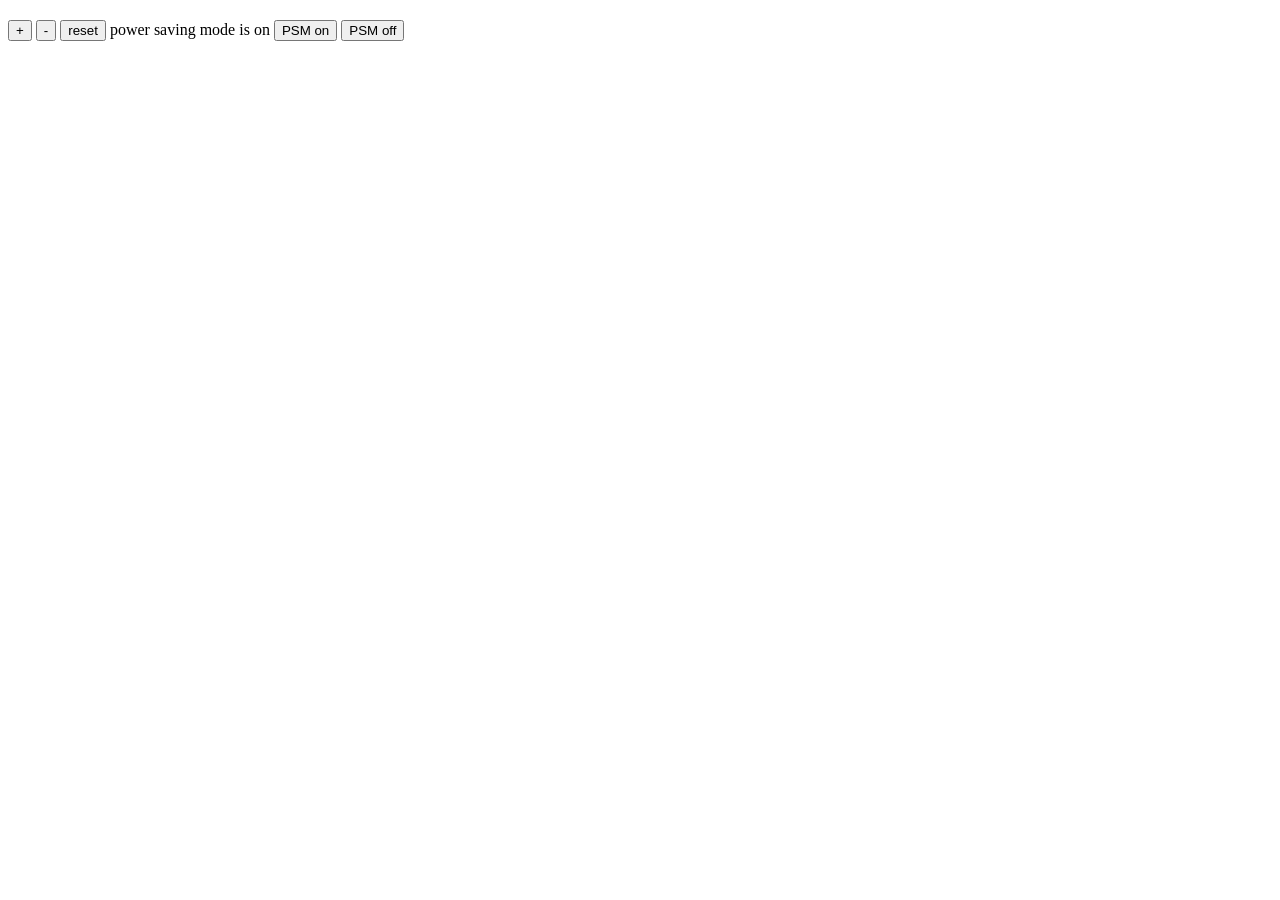
==== index.html @ 3227d149 "html. interface" ====
<!DOCTYPE html>
<html>
  <head>
    <title>Thermostat</title>
  </head>
  <body>
    <section>
      <h1 id="temperature"></h1>
      <p>
        <button id="temperature-up">+</button>
        <button id="temperature-down">-</button>
        <button id="temperature-reset">reset</button>
        power saving mode is <span id="power-saving-status">on</span>
        <button id="powersaving-on">PSM on</button>
        <button id="powersaving-off">PSM off</button>
      </p>
    </section>
    <script src="js/thermostat.js"></script>
  </body>
</html>
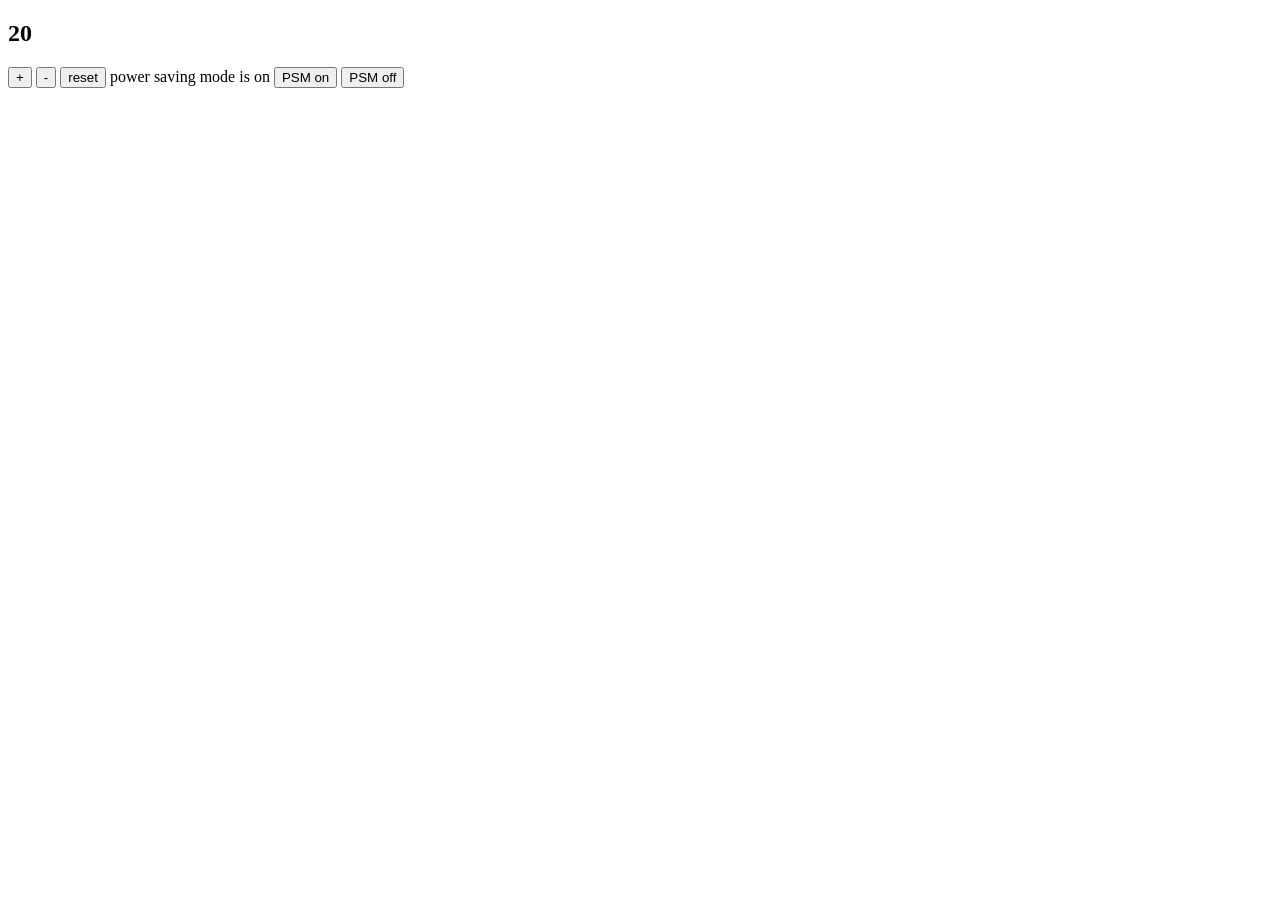
==== commit 5923af2c: "style.css, jquery, interface.js" ====
--- a/index.html
+++ b/index.html
@@ -1,5 +1,7 @@
 <!DOCTYPE html>
 <html>
+        <link rel="stylesheet" type="text/css" href="style.css" media="screen" />
+    </head>
   <head>
     <title>Thermostat</title>
   </head>
@@ -7,14 +9,16 @@
     <section>
       <h1 id="temperature"></h1>
       <p>
-        <button id="temperature-up">+</button>
-        <button id="temperature-down">-</button>
-        <button id="temperature-reset">reset</button>
-        power saving mode is <span id="power-saving-status">on</span>
-        <button id="powersaving-on">PSM on</button>
-        <button id="powersaving-off">PSM off</button>
+        <button id="temp-up">+</button>
+        <button id="temp-down">-</button>
+        <button id="temp-reset">reset</button>
+        power saving mode is <span id="power-saving">on</span>
+        <button id="psm-on">PSM on</button>
+        <button id="psm-off">PSM off</button>
       </p>
     </section>
-    <script src="js/thermostat.js"></script>
+    <script src="https://code.jquery.com/jquery-2.1.4.min.js"></script>
+    <script src="src/thermostat.js"></script>
+    <script src="src/interface.js"></script>
   </body>
 </html>
--- a/style.css
+++ b/style.css
@@ -0,0 +1,11 @@
+.low-usage {
+    color: green;
+  }
+  
+  .medium-usage {
+    color: black;
+  }
+  
+  .high-usage {
+    color: red;
+  }
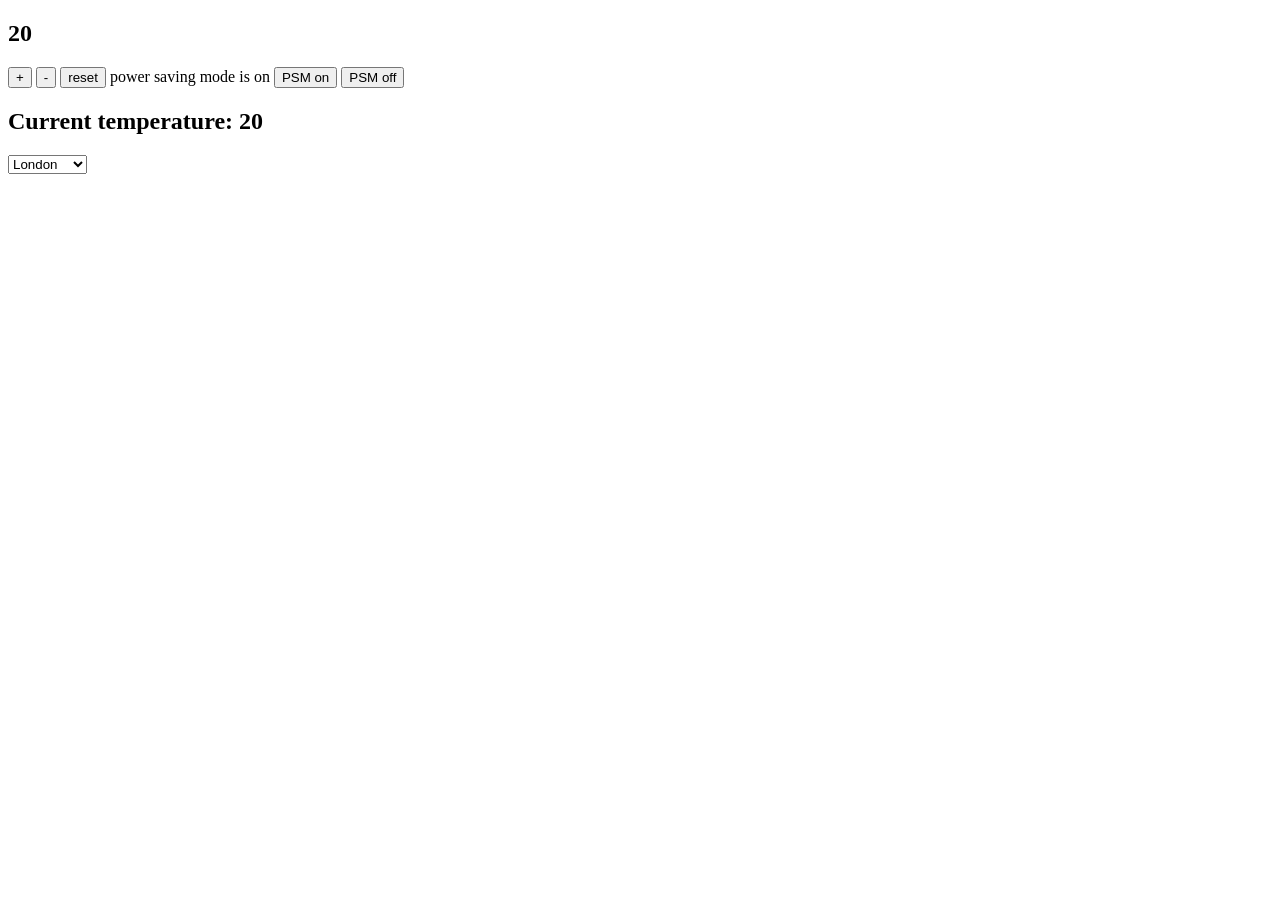
==== commit 08c6b9a3: "API weather check different cities" ====
--- a/index.html
+++ b/index.html
@@ -17,6 +17,15 @@
         <button id="psm-off">PSM off</button>
       </p>
     </section>
+    <section>
+            <h1>Current temperature: <span id="current-temperature">20</span></h1>
+            <select id="current-city">
+              <option value="london">London</option>
+              <option value="newyork">New York</option>
+              <option value="paris">Paris</option>
+              <option value="tokyo">Tokyo</option>
+            </select>
+          </section>
     <script src="https://code.jquery.com/jquery-2.1.4.min.js"></script>
     <script src="src/thermostat.js"></script>
     <script src="src/interface.js"></script>
